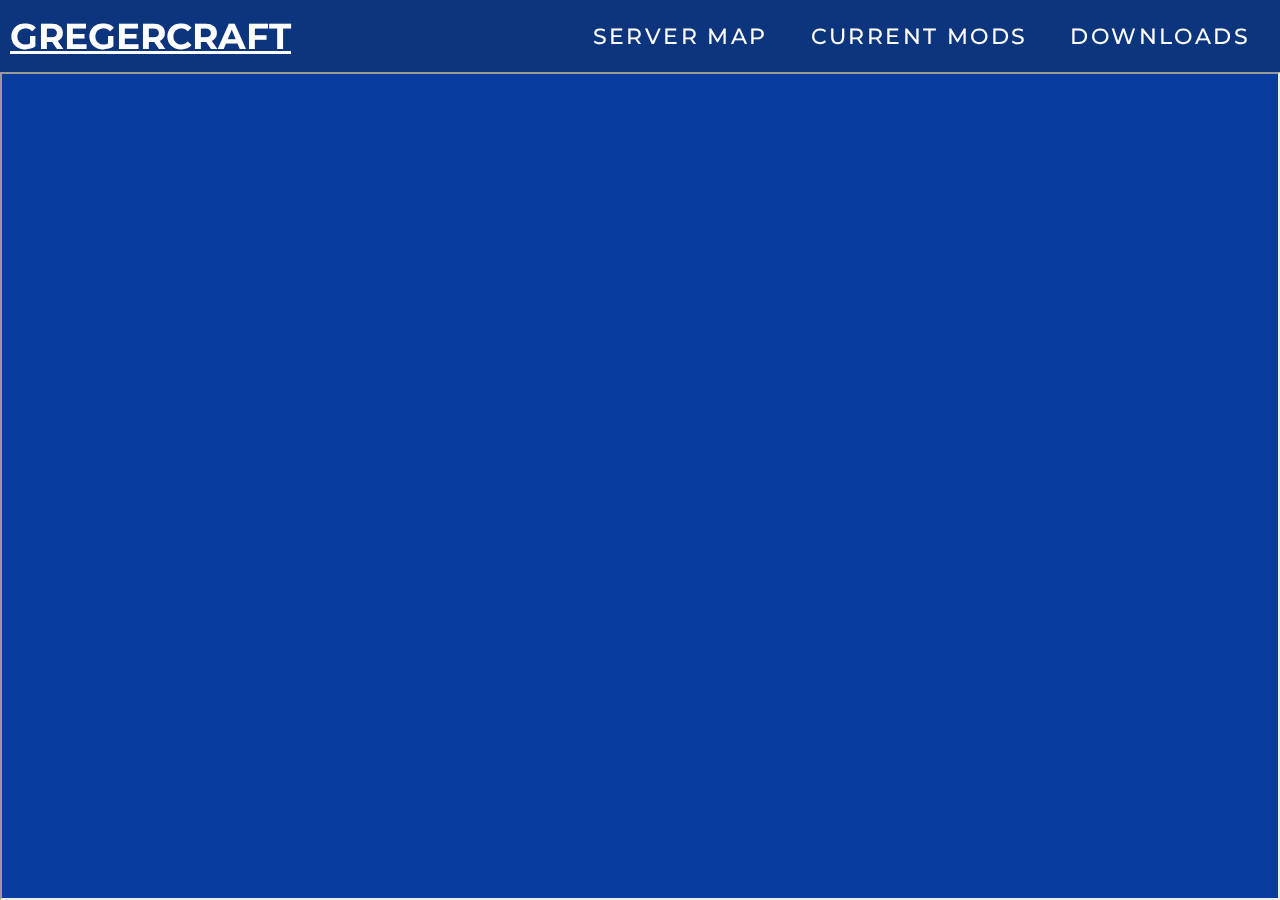
==== index.html @ 59df6b36 "V1 old" ====
<!DOCTYPE html>
<html lang="en">

<head>
  <meta charset="UTF-8">
  <meta http-equiv="X-UA-Compatible" content="IE=edge">
  <meta name="viewport" content="width=device-width, initial-scale=1.0">

  <title>GregerCraft</title>
  <link rel="stylesheet" href="css/style.css">
  <link rel="icon" href="server-icon.png">
</head>

<body>
  <!-- navbar-->
  <section id="header">
    <div class="header container" id="headercontainer">
      <div class="nav-bar">
        <div class="icon">
          <a href="index.html">
            <h1>GregerCraft</h1>
          </a>
        </div>
        <div class="nav-list">
          <div class="hamburger">
            <div class="bar"></div>
          </div>
          <ul>
            <li><a href="http://gregercraft.serveminecraft.net:8123/">Server Map</a></li>
			<li><a href="currentServer.html">Current Mods</a></li>
            <li><a href="downloads.html">Downloads</a></li>
          </ul>
        </div>
      </div>
    </div>
  </section>

  <!-- middle screen text-->

	  <section id="middleText">
    <div class="dynmap container">
		<iframe src="http://gregercraft.serveminecraft.net:8123/" >
			<p>Your browser does not support iframes.</p>
		</iframe>
    </div>
  </section>


</body>

</html>
---- css/style.css ----
@import 'https://fonts.googleapis.com/css?family=Montserrat:300, 400, 700&display=swap';
*{
    padding: 0;
    margin: 0;
    box-sizing: border-box;
}
html{
    font-size: 12px;
    font-family: 'Montserrat', sans-serif;
	color: black;
}
a{
    text-decoration: none;
}
body{
  background-color: #093d9d;
}
.container{
    display: flex;
    align-items: center;
    justify-content: center;
}
#header {
	position: fixed;
	z-index: 2;
	left: 0;
	top: 0;
	width: 100vw;
	height: 8vh;
	
}
#header .header {
	min-height: 8vh;
	background-color: rgba(31, 30, 30, 0.24);
}
#header .nav-bar {
	display: flex;
	align-items: center;
	justify-content: space-between;
	width: 100%;
	height: 100%;
	max-width: 1300px;
	padding: 0 10px;
}
#header .nav-list ul {
	position: initial;
    display: block;
    height: auto;
    width: fit-content;
    background-color: transparent;
}
#header .nav-list ul a {
	font-size: 1.8rem;
	font-weight: 500;
	letter-spacing: .2rem;
	text-decoration: none;
	color: white;
	text-transform: uppercase;
	padding: 20px;
	display: block;
}
#header .nav-list ul li {
    display: inline-block;
}
#header .nav-list ul li:hover a {
	color: #F9F871;
}

iframe{
	height: 100%;
	width: 100%;
}


#middleText{
	margin-top: 8vh;
}

#middleText .middleText{
    max-width: 1200px;
    margin: 0 auto;
    padding: 0 50px;
    justify-content: flex-start;
	color: white;
}

#middleText .dynmap {
	width: 100%;
	height: 92vh;
}
#middleText h1{
    display: block;
    width: fit-content;
    font-size: 7rem;
    position: relative;
	height: fit-content;
}

h1:first-child{
    color: white;
}
  
h1:nth-child(2){
    color: #F9F871;
    font-weight: 500;
}

.icon h1 {
	font-size: 3rem;
	text-transform: uppercase;
	color: white;
}

a {
	color:white;
	text-decoration: underline;
}

th,td {
	border: solid;
	color: white;
	font-size: 1.5rem;
	padding: 10px;
	text-align: center;
}
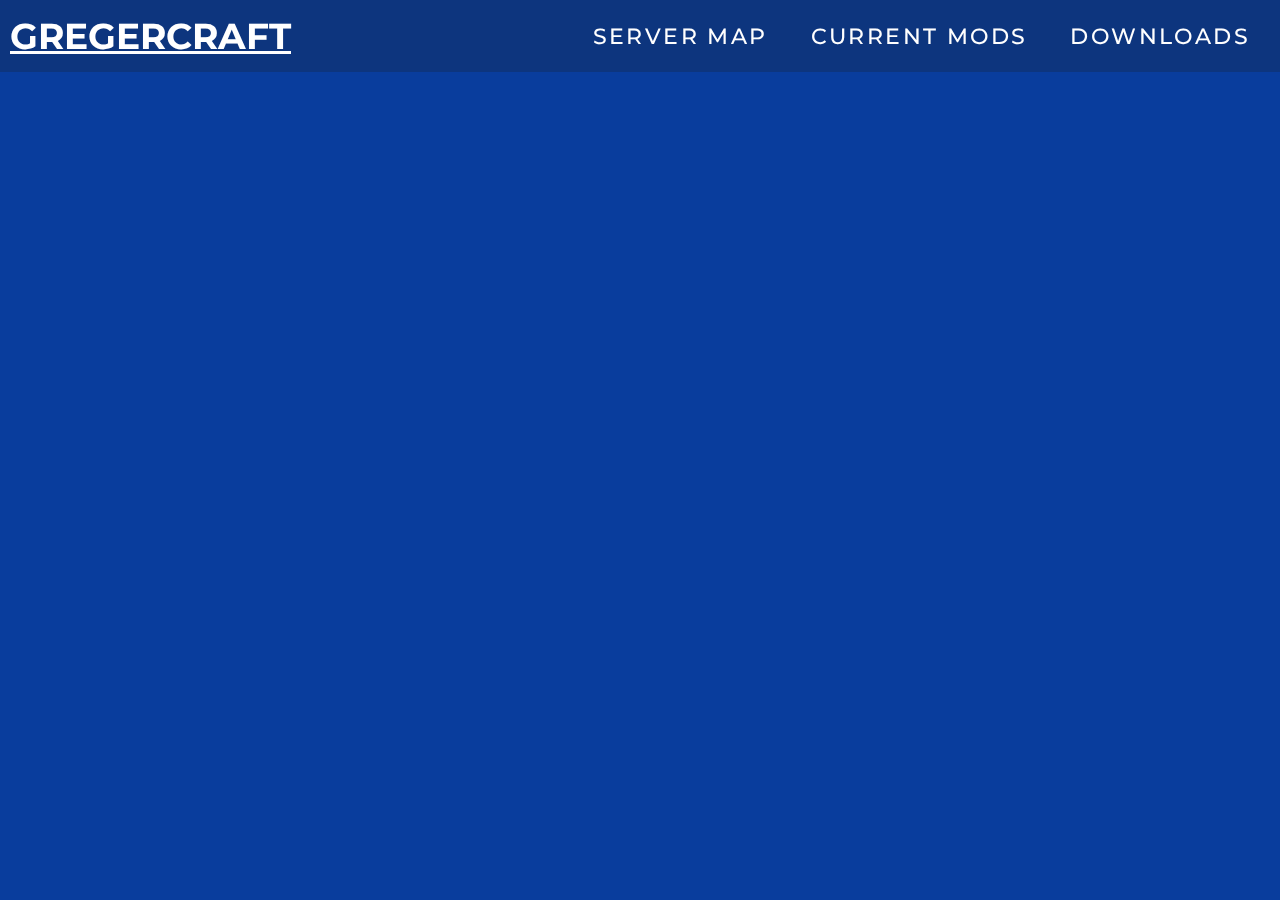
==== commit 2de00d31: "V2 for Season 3" ====
--- a/index.html
+++ b/index.html
@@ -2,48 +2,48 @@
 <html lang="en">
 
 <head>
-  <meta charset="UTF-8">
-  <meta http-equiv="X-UA-Compatible" content="IE=edge">
-  <meta name="viewport" content="width=device-width, initial-scale=1.0">
+    <meta charset="UTF-8">
+    <meta http-equiv="X-UA-Compatible" content="IE=edge">
+    <meta name="viewport" content="width=device-width, initial-scale=1.0">
 
-  <title>GregerCraft</title>
-  <link rel="stylesheet" href="css/style.css">
-  <link rel="icon" href="server-icon.png">
+    <title>GregerCraft</title>
+    <link rel="stylesheet" href="css/style.css">
+    <link rel="icon" href="resource/img/server-icon.png">
 </head>
 
 <body>
-  <!-- navbar-->
-  <section id="header">
+<!-- navbar-->
+<section id="header">
     <div class="header container" id="headercontainer">
-      <div class="nav-bar">
-        <div class="icon">
-          <a href="index.html">
-            <h1>GregerCraft</h1>
-          </a>
+        <div class="nav-bar">
+            <div class="icon">
+                <a href="index.html">
+                    <h1>GregerCraft</h1>
+                </a>
+            </div>
+            <div class="nav-list">
+                <div class="hamburger">
+                    <div class="bar"></div>
+                </div>
+                <ul>
+                    <li><a href="http://gregercraft.serveminecraft.net:8123/">Server Map</a></li>
+                    <li><a href="currentServer.html">Current Mods</a></li>
+                    <li><a href="downloads.html">Downloads</a></li>
+                </ul>
+            </div>
         </div>
-        <div class="nav-list">
-          <div class="hamburger">
-            <div class="bar"></div>
-          </div>
-          <ul>
-            <li><a href="http://gregercraft.serveminecraft.net:8123/">Server Map</a></li>
-			<li><a href="currentServer.html">Current Mods</a></li>
-            <li><a href="downloads.html">Downloads</a></li>
-          </ul>
-        </div>
-      </div>
     </div>
-  </section>
+</section>
 
-  <!-- middle screen text-->
+<!-- middle screen text-->
 
-	  <section id="middleText">
+<section id="middleText">
     <div class="dynmap container">
-		<iframe src="http://gregercraft.serveminecraft.net:8123/" >
-			<p>Your browser does not support iframes.</p>
-		</iframe>
+        <iframe src="http://gregercraft.serveminecraft.net:8123/">
+            <p>Your browser does not support iframes.</p>
+        </iframe>
     </div>
-  </section>
+</section>
 
 
 </body>
--- a/css/style.css
+++ b/css/style.css
@@ -69,6 +69,7 @@
 iframe{
 	height: 100%;
 	width: 100%;
+	border: none;
 }
 
 
@@ -81,6 +82,15 @@
     margin: 0 auto;
     padding: 0 50px;
     justify-content: flex-start;
+	color: white;
+}
+
+#middleText .collapsiblesection{
+	max-width: 1200px;
+	margin: 0 auto;
+	padding: 0 50px;
+	padding-top: 25px;
+	justify-content: flex-start;
 	color: white;
 }
 
@@ -116,10 +126,60 @@
 	text-decoration: underline;
 }
 
+table {
+	table-layout: fixed ;
+	width: 100%;
+}
+
 th,td {
 	border: solid;
 	color: white;
 	font-size: 1.5rem;
 	padding: 10px;
 	text-align: center;
+	width: 20%;
+}
+
+.downloadbutton {
+	border: none;
+	cursor:pointer;
+	box-sizing: border-box;
+	-moz-box-sizing: border-box;
+	width: 100%;
+	height: 100%;
+	border-radius: 20px;
+	background-color: transparent;
+	color: white;
+	font-size: 1.5rem;
+	font-family: 'Montserrat', sans-serif;
+}
+
+.downloadtable th,td {
+	width: 150px;
+}
+
+.collapsible {
+	background-color: rgba(31, 30, 30, 0.24);
+	color: white;
+	cursor: pointer;
+	padding: 18px;
+	width: 100%;
+	border: none;
+	text-align: left;
+	outline: none;
+	font-size: 1.5rem;
+	font-family: 'Montserrat', sans-serif;
+}
+
+.collapsible:hover {
+	color: #F9F871;
+}
+
+.content {
+	padding: 0 18px;
+	display: none;
+	overflow: hidden;
+	color: white;
+	font-size: 1.5rem;
+	font-family: 'Montserrat', sans-serif;
 }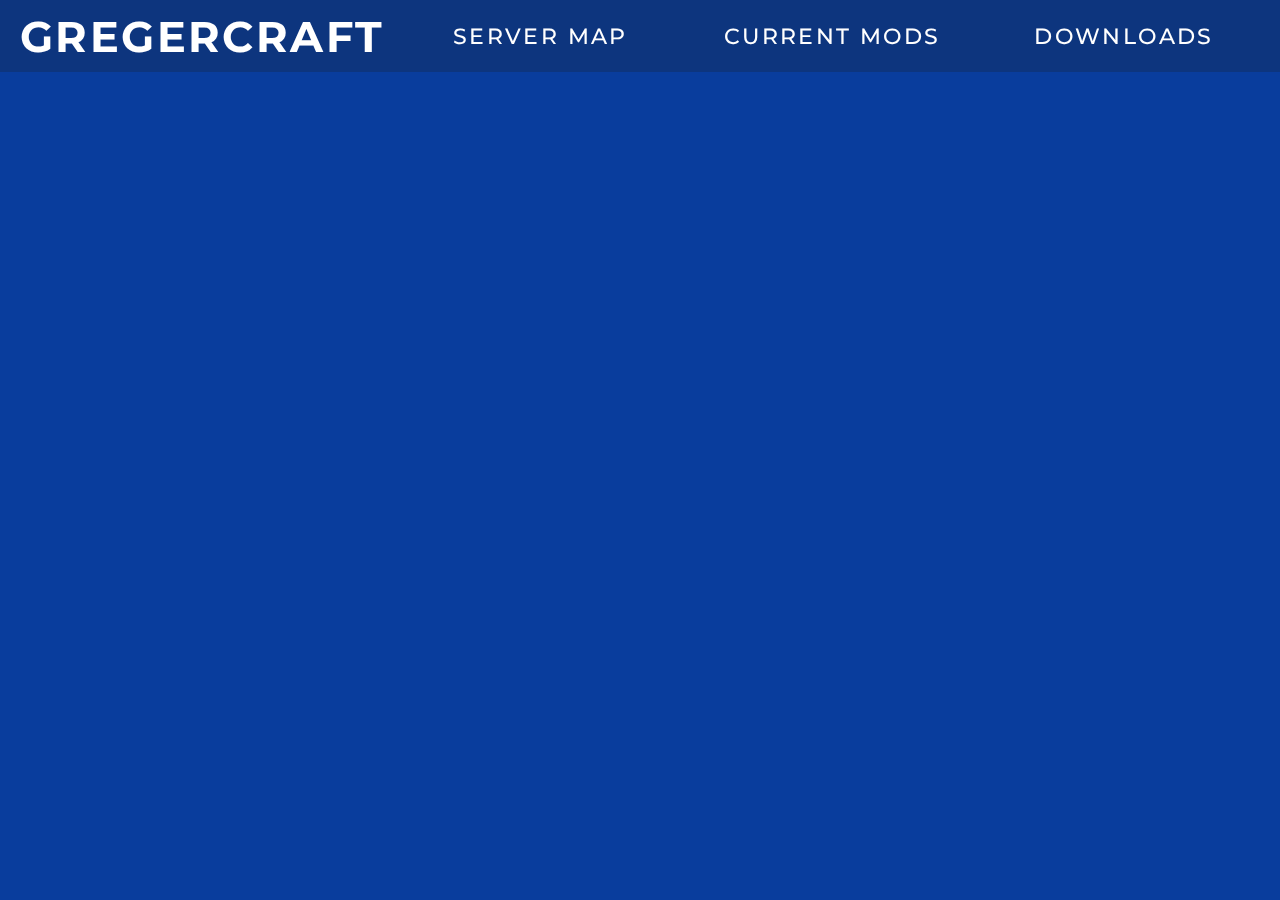
==== commit 3519ea75: "New header mobile friendly" ====
--- a/index.html
+++ b/index.html
@@ -8,32 +8,32 @@
 
     <title>GregerCraft</title>
     <link rel="stylesheet" href="css/style.css">
+    <link rel="stylesheet" href="css/ham-menu.css">
     <link rel="icon" href="resource/img/server-icon.png">
 </head>
 
 <body>
 <!-- navbar-->
-<section id="header">
-    <div class="header container" id="headercontainer">
-        <div class="nav-bar">
-            <div class="icon">
-                <a href="index.html">
-                    <h1>GregerCraft</h1>
-                </a>
-            </div>
-            <div class="nav-list">
-                <div class="hamburger">
-                    <div class="bar"></div>
-                </div>
-                <ul>
-                    <li><a href="http://gregercraft.serveminecraft.net:8123/">Server Map</a></li>
-                    <li><a href="currentServer.html">Current Mods</a></li>
-                    <li><a href="downloads.html">Downloads</a></li>
-                </ul>
-            </div>
-        </div>
+<nav id="hamnav">
+    <!-- (B) THE HAMBURGER -->
+    <label for="hamburger">&#9776;</label>
+    <input type="checkbox" id="hamburger"/>
+    <a href="index.html" class="logo">
+        <h1>GregerCraft</h1>
+    </a>
+
+    <!-- (C) MENU ITEMS -->
+    <div id="hamitems">
+        <a href="index.html">
+            <h1>GregerCraft</h1>
+        </a>
+
+        <a href="index.html">Server Map</a>
+        <a href="currentServer.html">Current Mods</a>
+        <a href="downloads.html">Downloads</a>
+
     </div>
-</section>
+</nav>
 
 <!-- middle screen text-->
 
--- a/css/style.css
+++ b/css/style.css
@@ -1,185 +1,146 @@
 @import 'https://fonts.googleapis.com/css?family=Montserrat:300, 400, 700&display=swap';
-*{
+
+* {
     padding: 0;
     margin: 0;
     box-sizing: border-box;
 }
-html{
+
+html {
     font-size: 12px;
     font-family: 'Montserrat', sans-serif;
-	color: black;
+    color: black;
 }
-a{
+
+a {
     text-decoration: none;
 }
-body{
-  background-color: #093d9d;
+
+body {
+    background-color: #093d9d;
 }
-.container{
+
+.container {
     display: flex;
     align-items: center;
     justify-content: center;
 }
-#header {
-	position: fixed;
-	z-index: 2;
-	left: 0;
-	top: 0;
-	width: 100vw;
-	height: 8vh;
-	
-}
-#header .header {
-	min-height: 8vh;
-	background-color: rgba(31, 30, 30, 0.24);
-}
-#header .nav-bar {
-	display: flex;
-	align-items: center;
-	justify-content: space-between;
-	width: 100%;
-	height: 100%;
-	max-width: 1300px;
-	padding: 0 10px;
-}
-#header .nav-list ul {
-	position: initial;
-    display: block;
-    height: auto;
-    width: fit-content;
-    background-color: transparent;
-}
-#header .nav-list ul a {
-	font-size: 1.8rem;
-	font-weight: 500;
-	letter-spacing: .2rem;
-	text-decoration: none;
-	color: white;
-	text-transform: uppercase;
-	padding: 20px;
-	display: block;
-}
-#header .nav-list ul li {
-    display: inline-block;
-}
-#header .nav-list ul li:hover a {
-	color: #F9F871;
+
+iframe {
+    height: 100%;
+    width: 100%;
+    border: none;
 }
 
-iframe{
-	height: 100%;
-	width: 100%;
-	border: none;
+#middleText {
+    margin-top: 8vh;
 }
 
-
-#middleText{
-	margin-top: 8vh;
-}
-
-#middleText .middleText{
+#middleText .middleText {
     max-width: 1200px;
     margin: 0 auto;
     padding: 0 50px;
     justify-content: flex-start;
-	color: white;
+    color: white;
 }
 
-#middleText .collapsiblesection{
-	max-width: 1200px;
-	margin: 0 auto;
-	padding: 0 50px;
-	padding-top: 25px;
-	justify-content: flex-start;
-	color: white;
+#middleText .collapsiblesection {
+    max-width: 1200px;
+    margin: 0 auto;
+    padding: 0 50px;
+    padding-top: 25px;
+    justify-content: flex-start;
+    color: white;
 }
 
 #middleText .dynmap {
-	width: 100%;
-	height: 92vh;
+    width: 100%;
+    height: 92vh;
 }
-#middleText h1{
+
+#middleText h1 {
     display: block;
     width: fit-content;
     font-size: 7rem;
     position: relative;
-	height: fit-content;
+    height: fit-content;
 }
 
-h1:first-child{
+h1:first-child {
     color: white;
 }
-  
-h1:nth-child(2){
+
+h1:nth-child(2) {
     color: #F9F871;
     font-weight: 500;
 }
 
 .icon h1 {
-	font-size: 3rem;
-	text-transform: uppercase;
-	color: white;
+    font-size: 3rem;
+    text-transform: uppercase;
+    color: white;
 }
 
 a {
-	color:white;
-	text-decoration: underline;
+    color: white;
+    text-decoration: underline;
 }
 
 table {
-	table-layout: fixed ;
-	width: 100%;
+    table-layout: fixed;
+    width: 100%;
 }
 
-th,td {
-	border: solid;
-	color: white;
-	font-size: 1.5rem;
-	padding: 10px;
-	text-align: center;
-	width: 20%;
+th, td {
+    border: solid;
+    color: white;
+    font-size: 1.5rem;
+    padding: 10px;
+    text-align: center;
+    width: 20%;
 }
 
 .downloadbutton {
-	border: none;
-	cursor:pointer;
-	box-sizing: border-box;
-	-moz-box-sizing: border-box;
-	width: 100%;
-	height: 100%;
-	border-radius: 20px;
-	background-color: transparent;
-	color: white;
-	font-size: 1.5rem;
-	font-family: 'Montserrat', sans-serif;
+    border: none;
+    cursor: pointer;
+    box-sizing: border-box;
+    -moz-box-sizing: border-box;
+    width: 100%;
+    height: 100%;
+    border-radius: 20px;
+    background-color: transparent;
+    color: white;
+    font-size: 1.5rem;
+    font-family: 'Montserrat', sans-serif;
+    text-decoration: underline;
 }
 
-.downloadtable th,td {
-	width: 150px;
+.downloadtable th, td {
+    width: 150px;
 }
 
 .collapsible {
-	background-color: rgba(31, 30, 30, 0.24);
-	color: white;
-	cursor: pointer;
-	padding: 18px;
-	width: 100%;
-	border: none;
-	text-align: left;
-	outline: none;
-	font-size: 1.5rem;
-	font-family: 'Montserrat', sans-serif;
+    background-color: rgba(31, 30, 30, 0.24);
+    color: white;
+    cursor: pointer;
+    padding: 18px;
+    width: 100%;
+    border: none;
+    text-align: left;
+    outline: none;
+    font-size: 1.5rem;
+    font-family: 'Montserrat', sans-serif;
 }
 
 .collapsible:hover {
-	color: #F9F871;
+    color: #F9F871;
 }
 
 .content {
-	padding: 0 18px;
-	display: none;
-	overflow: hidden;
-	color: white;
-	font-size: 1.5rem;
-	font-family: 'Montserrat', sans-serif;
+    padding: 0 18px;
+    display: none;
+    overflow: hidden;
+    color: white;
+    font-size: 1.5rem;
+    font-family: 'Montserrat', sans-serif;
 }--- a/css/ham-menu.css
+++ b/css/ham-menu.css
@@ -0,0 +1,99 @@
+/* [ON BIG SCREEN] */
+/* (A) WRAPPER */
+#hamnav {
+    width: 100%;
+    position: fixed;
+    z-index: 2;
+    left: 0;
+    top: 0;
+    width: 100vw;
+    height: 8vh;
+    min-height: 8vh;
+    background-color: rgba(31, 30, 30, 0.24);
+}
+
+#hamnav a {
+    display: none;
+}
+
+/* (B) HORIZONTAL MENU ITEMS */
+#hamitems {
+    display: flex;
+    align-items: center;
+    justify-content: space-between;
+    width: 100%;
+    height: 100%;
+    max-width: 1300px;
+    padding: 0 10px;
+}
+
+#hamitems a {
+    flex-grow: 1;
+    flex-basis: 0;
+    padding: 10px;
+    color: white;
+    text-decoration: none;
+    text-align: center;
+    font-size: 1.8rem;
+    font-weight: 500;
+    letter-spacing: .2rem;
+    text-decoration: none;
+    color: white;
+    text-transform: uppercase;
+    display: block;
+}
+
+#hamitems a:hover {
+    color: #F9F871;
+}
+
+/* (C) HIDE HAMBURGER */
+#hamnav label, #hamburger {
+    display: none;
+}
+
+/* [ON SMALL SCREENS] */
+@media screen and (max-width: 768px) {
+    /* (A) BREAK INTO VERTICAL MENU */
+    #hamitems a {
+        box-sizing: border-box;
+        display: block;
+        width: 100%;
+    }
+
+    #hamitems h1 {
+        display: none;
+    }
+
+    /* (B) SHOW HAMBURGER ICON */
+    #hamnav label {
+        display: inline-block;
+        color: white;
+        font-style: normal;
+        font-size: 1.2em;
+        padding: 10px;
+    }
+
+    #hamnav {
+        height: auto;
+        min-height: 0;
+    }
+
+    #hamnav .logo {
+        display: block;
+        position: absolute;
+        left: 50%;
+        top: 0px;
+        transform: translate(-50%, 50%);
+    }
+
+    /* (C) TOGGLE SHOW/HIDE MENU */
+    #hamitems {
+        display: none;
+    }
+
+    #hamnav input:checked ~ #hamitems {
+        display: block;
+        background-color: rgba(30, 30, 30, 0.8);
+    }
+}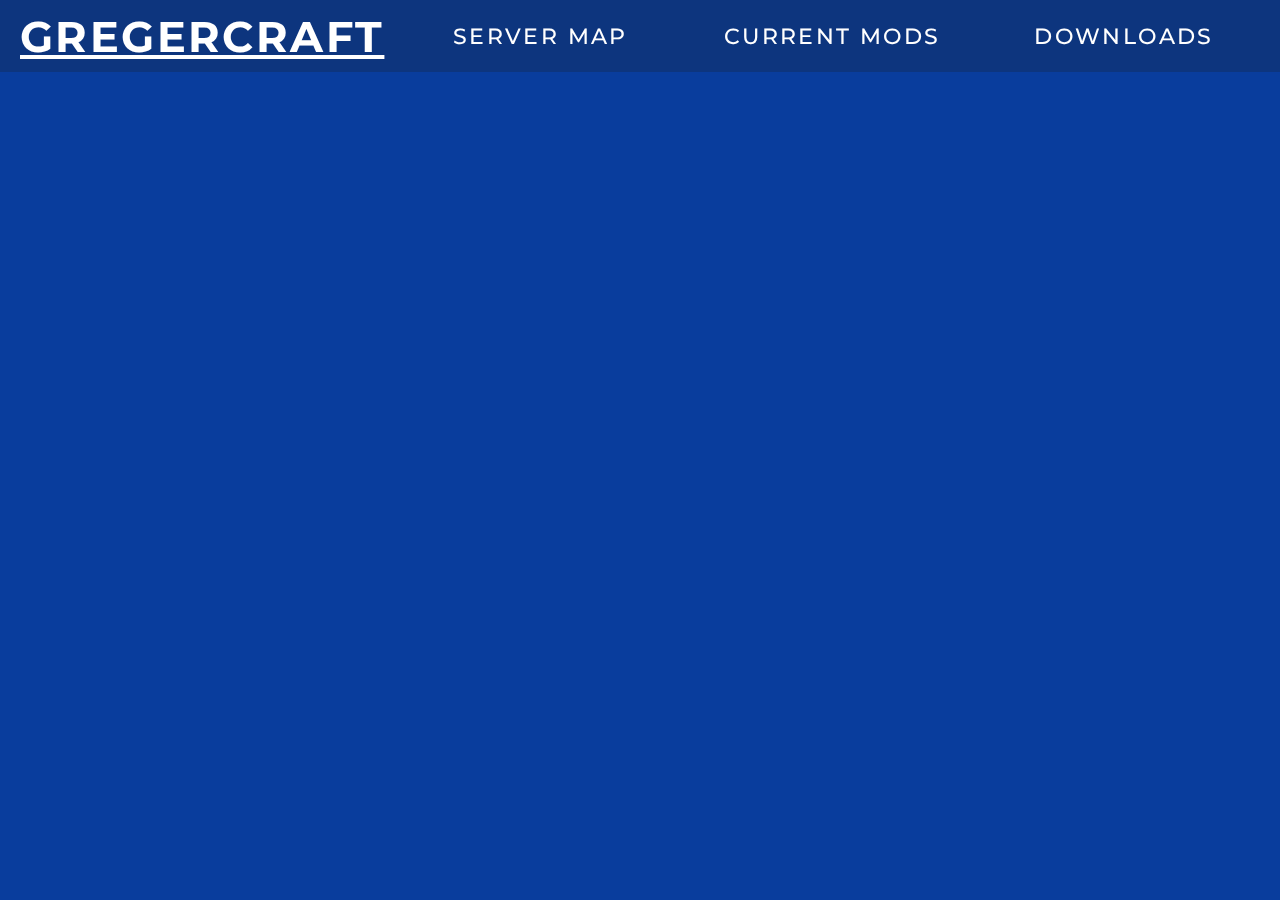
==== commit 45eb967a: "Navmenu improvements" ====
--- a/index.html
+++ b/index.html
@@ -16,7 +16,7 @@
 <!-- navbar-->
 <nav id="hamnav">
     <!-- (B) THE HAMBURGER -->
-    <label for="hamburger">&#9776;</label>
+    <label for="hamburger"><img src="resource/img/hamburger-menu-icon.png"/></label>
     <input type="checkbox" id="hamburger"/>
     <a href="index.html" class="logo">
         <h1>GregerCraft</h1>
@@ -24,7 +24,7 @@
 
     <!-- (C) MENU ITEMS -->
     <div id="hamitems">
-        <a href="index.html">
+        <a href="index.html" class="logo2">
             <h1>GregerCraft</h1>
         </a>
 
--- a/css/style.css
+++ b/css/style.css
@@ -34,6 +34,11 @@
 
 #middleText {
     margin-top: 8vh;
+}
+
+#middleText .dynmap {
+    width: 100%;
+    height: 92vh;
 }
 
 #middleText .middleText {
@@ -53,11 +58,6 @@
     color: white;
 }
 
-#middleText .dynmap {
-    width: 100%;
-    height: 92vh;
-}
-
 #middleText h1 {
     display: block;
     width: fit-content;
@@ -89,10 +89,11 @@
 table {
     table-layout: fixed;
     width: 100%;
+    border: 1px solid;
 }
 
 th, td {
-    border: solid;
+    border: 1px solid;
     color: white;
     font-size: 1.5rem;
     padding: 10px;
@@ -143,4 +144,57 @@
     color: white;
     font-size: 1.5rem;
     font-family: 'Montserrat', sans-serif;
+}
+
+@media screen and (max-width: 768px) {
+    .content {
+        padding: 0 0px;
+        width: 100%;
+    }
+
+    #middleText .collapsiblesection {
+        padding: 0 0px;
+        padding-top: 25px;
+
+    }
+
+    td, th {
+        font-size: 12px;
+        padding: 0;
+        overflow-wrap: break-word;
+    }
+
+    img {
+        object-fit: contain;
+        height: 100%;
+        width: 100%;
+    }
+    .downloadtable th,td {
+        width: 100%;
+    }
+
+    .downloadtable {
+        width: 100vw;
+    }
+
+    .downloadbutton {
+        font-size: 12px;
+    }
+
+    #middleText h1 {
+        font-size: 36px;
+        text-align:center;
+        display:table;
+        width:100%;
+    }
+    #middleText .middleText {
+        padding: 0 0px;
+    }
+
+    #middleText .dynmap {
+        position: fixed;
+        width: 100vw;
+        top: 8vh;
+        bottom: 0;
+    }
 }--- a/css/ham-menu.css
+++ b/css/ham-menu.css
@@ -1,7 +1,6 @@
 /* [ON BIG SCREEN] */
 /* (A) WRAPPER */
 #hamnav {
-    width: 100%;
     position: fixed;
     z-index: 2;
     left: 0;
@@ -10,6 +9,10 @@
     height: 8vh;
     min-height: 8vh;
     background-color: rgba(31, 30, 30, 0.24);
+}
+
+#hamnav h1 {
+    text-decoration: underline;
 }
 
 #hamnav a {
@@ -23,7 +26,6 @@
     justify-content: space-between;
     width: 100%;
     height: 100%;
-    max-width: 1300px;
     padding: 0 10px;
 }
 
@@ -59,29 +61,30 @@
         box-sizing: border-box;
         display: block;
         width: 100%;
+        background-color: rgba(30, 30, 30, 0.8);
     }
 
-    #hamitems h1 {
+    #hamitems .logo2
+    {
         display: none;
+        padding: 0%;
+        height: 0px;
     }
 
     /* (B) SHOW HAMBURGER ICON */
     #hamnav label {
         display: inline-block;
         color: white;
-        font-style: normal;
-        font-size: 1.2em;
-        padding: 10px;
-    }
-
-    #hamnav {
-        height: auto;
-        min-height: 0;
+        height: 4vh;
+        width: 4vh;
+        position: fixed;
+        top: 2vh;
+        left: 2vh;
     }
 
     #hamnav .logo {
         display: block;
-        position: absolute;
+        position: fixed;
         left: 50%;
         top: 0px;
         transform: translate(-50%, 50%);
@@ -94,6 +97,7 @@
 
     #hamnav input:checked ~ #hamitems {
         display: block;
-        background-color: rgba(30, 30, 30, 0.8);
+        position: fixed;
+        top: 8vh;
     }
 }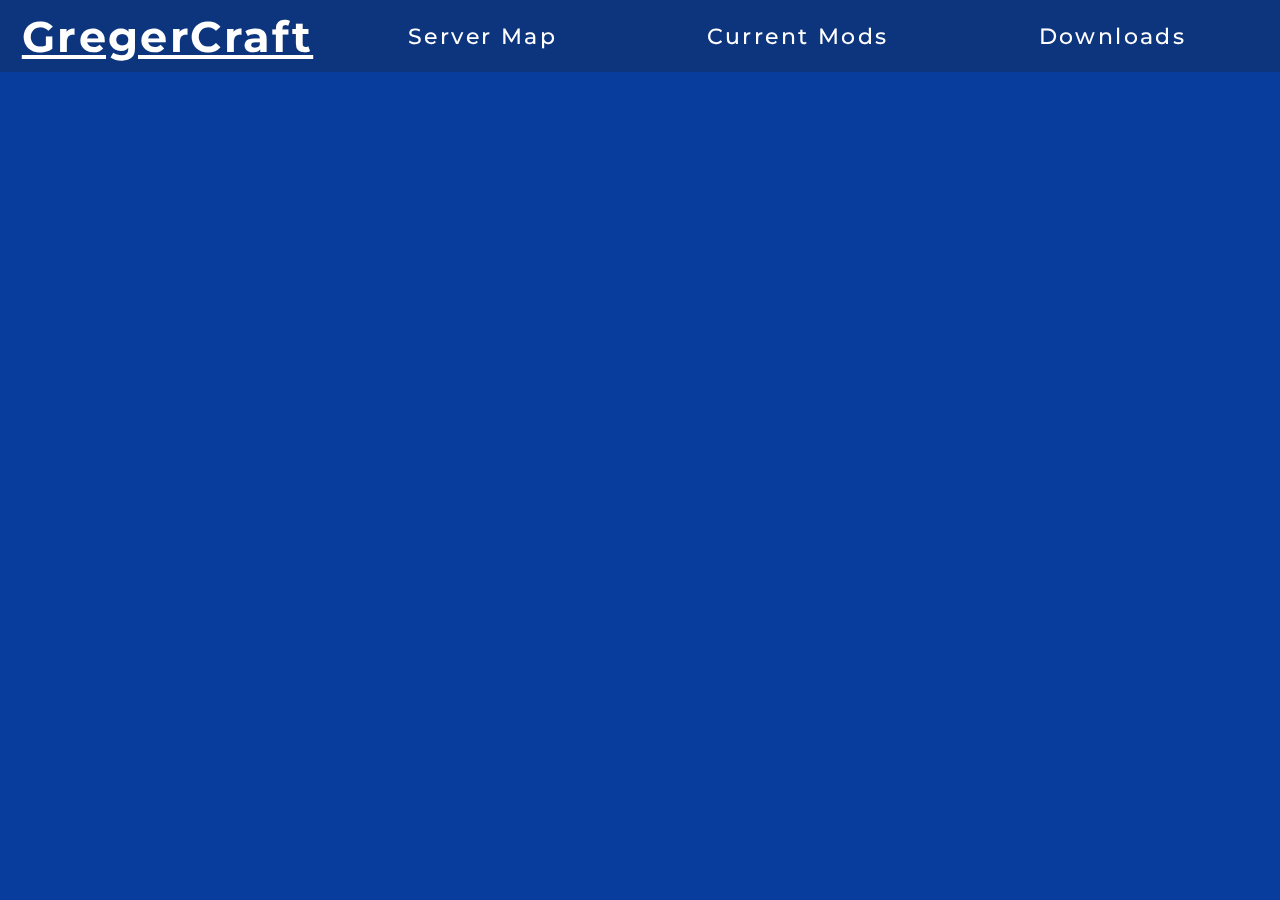
==== commit db0c0e0a: "Lowercase Logo" ====
--- a/index.html
+++ b/index.html
@@ -18,13 +18,13 @@
     <!-- (B) THE HAMBURGER -->
     <label for="hamburger"><img src="resource/img/hamburger-menu-icon.png"/></label>
     <input type="checkbox" id="hamburger"/>
-    <a href="index.html" class="logo">
+    <a href="index.html" class="logoMobile">
         <h1>GregerCraft</h1>
     </a>
 
     <!-- (C) MENU ITEMS -->
     <div id="hamitems">
-        <a href="index.html" class="logo2">
+        <a href="index.html" class="logoDesktop">
             <h1>GregerCraft</h1>
         </a>
 
--- a/css/style.css
+++ b/css/style.css
@@ -73,12 +73,6 @@
 h1:nth-child(2) {
     color: #F9F871;
     font-weight: 500;
-}
-
-.icon h1 {
-    font-size: 3rem;
-    text-transform: uppercase;
-    color: white;
 }
 
 a {
--- a/css/ham-menu.css
+++ b/css/ham-menu.css
@@ -41,7 +41,6 @@
     letter-spacing: .2rem;
     text-decoration: none;
     color: white;
-    text-transform: uppercase;
     display: block;
 }
 
@@ -64,7 +63,7 @@
         background-color: rgba(30, 30, 30, 0.8);
     }
 
-    #hamitems .logo2
+    #hamitems .logoDesktop
     {
         display: none;
         padding: 0%;
@@ -82,12 +81,18 @@
         left: 2vh;
     }
 
-    #hamnav .logo {
+    #hamnav .logoMobile {
         display: block;
         position: fixed;
         left: 50%;
-        top: 0px;
-        transform: translate(-50%, 50%);
+        transform: translate(-50%);
+        top: 2vh;
+        height: 4vh;
+    }
+
+    #hamnav h1 {
+        font-size: 4vh;
+        line-height: 4vh;
     }
 
     /* (C) TOGGLE SHOW/HIDE MENU */
